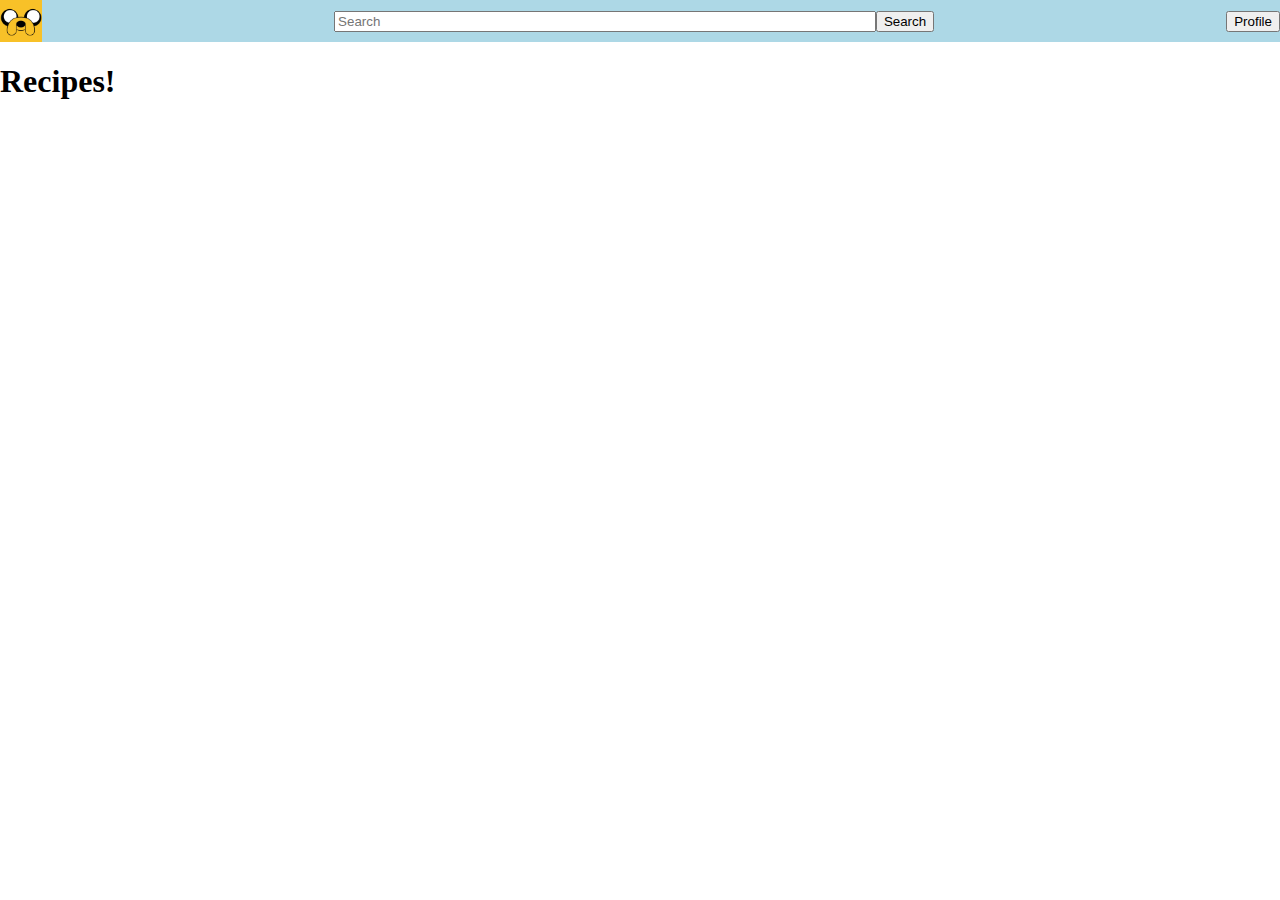
==== recipes/index.html @ 81d66081 "Adding recipes page" ====
<!DOCTYPE html>
<html lang="en">
  <head>
    <script src="recipes.js"></script>
    <link rel="stylesheet" type="text/css" href="recipes.css">
    <meta name="viewport" content="width=device-width, initial-scale=1.0">
    <title>HTML Sandbox</title>
  </head>
  <body>
    <main>
      <nav class="recipes-navbar">
        <a href="/" class="navbar-start">
            <img src="../assets/icon.png" alt="Logo" />
        </a>
        <div class="navbar-content">
            <form>
                <input type="text" placeholder="Search">
                <button type="submit">Search</button>
            </form>
        </div>
        <div class="navbar-end">
            <button>Profile</button>
        </div>
      </nav>

      <h1>Recipes!</h1>

    </main>
  </body>
</html>
---- recipes/recipes.css ----
:root {
  --recipes-primary: lightblue;
}

body {
  margin: 0px;
  padding: 0px;
}

.recipes-navbar {
  margin: 0px;
  background-color: var(--recipes-primary);
  display: flex;
  justify-content: space-between;
  align-items: center;

  img {
    vertical-align: middle;
    max-width: 42px;
    max-height: 42px;
  }

  form {
    display: flex;

    input {
      flex-grow: 1;
    }
  }

  .navbar-content {
    flex-grow: 1;
    max-width: 600px;
    margin: 0 10px;
  }
}
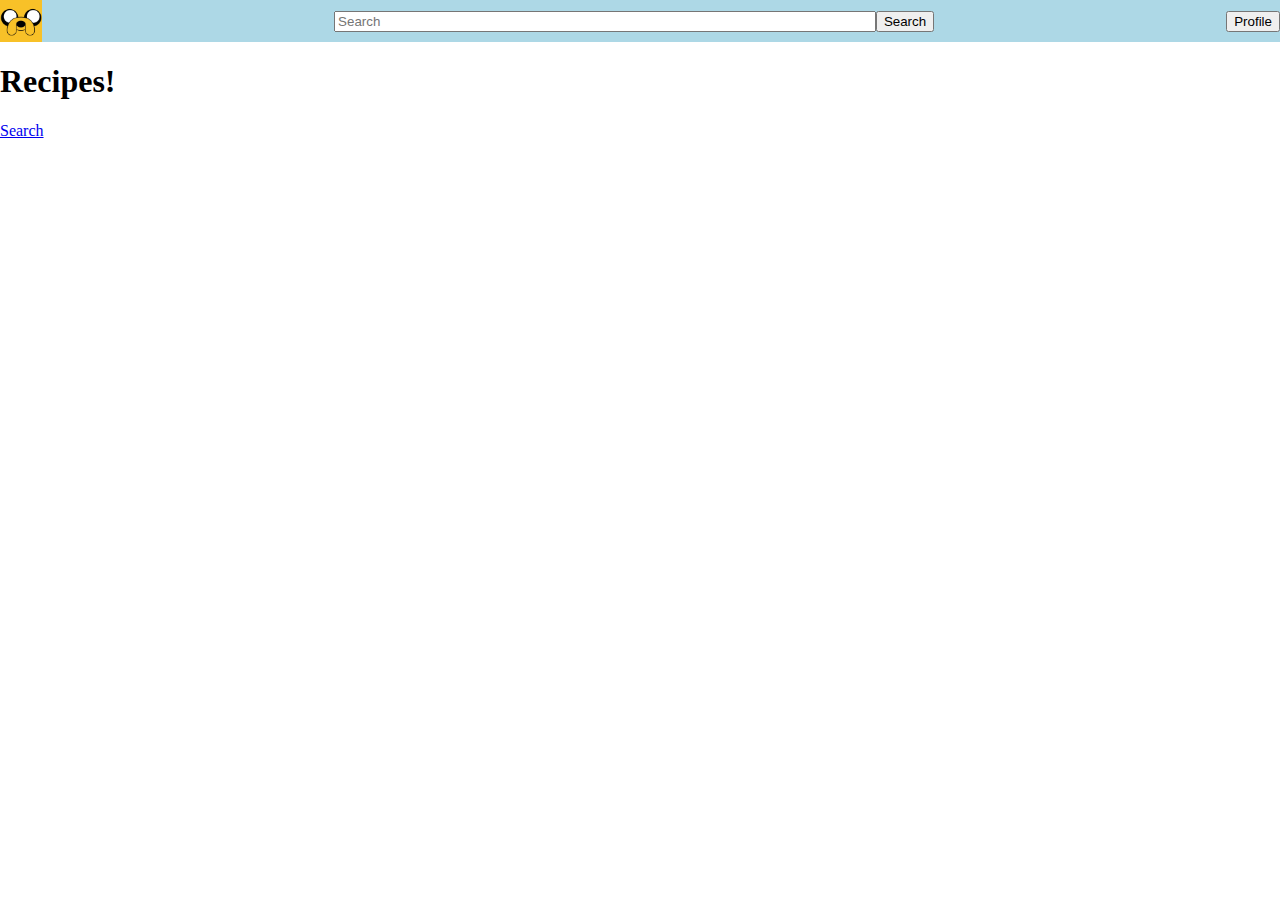
==== commit 8bbed94b: "Adding search results page" ====
--- a/recipes/index.html
+++ b/recipes/index.html
@@ -25,6 +25,8 @@
 
       <h1>Recipes!</h1>
 
+      <a href="./search.html">Search</a>
+
     </main>
   </body>
 </html>